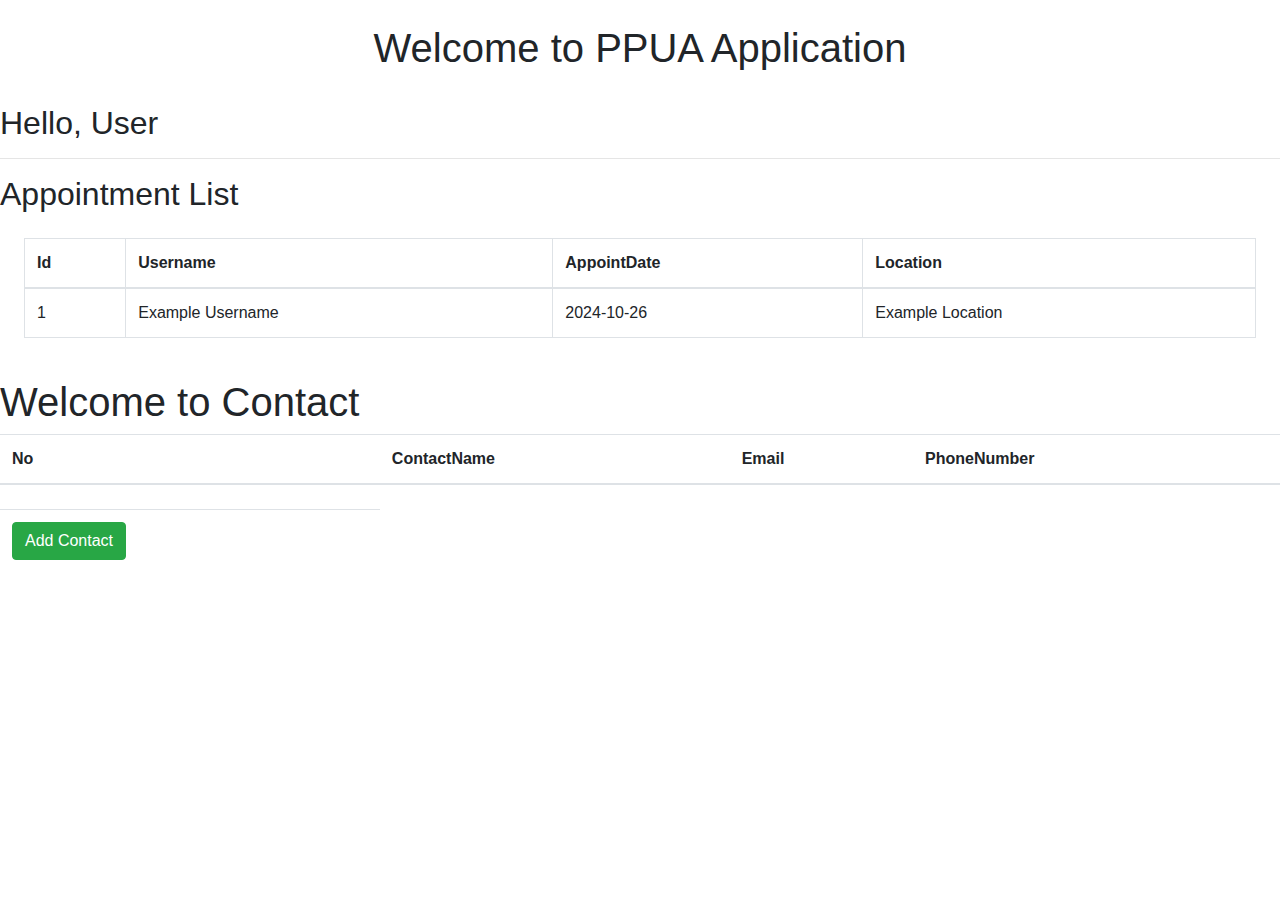
==== src/main/resources/templates/main.html @ 2ae1c9b1 "start with simple project" ====
<!DOCTYPE html>
<html lang="en" xmlns:th="http://www.thymeleaf.org">
<head>
    <meta charset="ISO-8859-1">
    <meta name="viewport" content="width=device-width, initial-scale=1.0">
    <title>Main Form</title>
    <!-- Link to Bootstrap CSS CDN -->
    <link href="https://stackpath.bootstrapcdn.com/bootstrap/4.5.2/css/bootstrap.min.css" rel="stylesheet">

</head>
<body>
<h1 class="text-center font-monospace p-4 text-bg-primary">Welcome to PPUA Application</h1>
<h2>
    Hello, <span th:text="${uname}">User</span>
</h2>
<hr>
<!--this user -->
<h2>Appointment List</h2>
<div class="align-items-center justify-content-center d-flex font-monospace m-4">
    <table class="table table-bordered table-hover"  >
        <thead>
        <tr>
            <th scope="col">Id</th>
            <th scope="col">Username</th>
            <th scope="col">AppointDate</th>
            <th scope="col">Location</th>
        </tr>
        </thead>
        <tbody>
        <tr th:each="st : ${ap}">
            <td  th:text="${st.id}">1</td>
            <td th:text="${st.uname}">Example Username</td>
            <td th:text="${st.apdate}">2024-10-26</td>
            <td th:text="${st.location}">Example Location</td>
        </tr>
        </tbody>
    </table>
</div>
<!--this user -->

<!--this is contact -->
<h1>Welcome to Contact </h1>
<table class="table">
    <thead>
    <tr><th>No<th>ContactName<th>Email<th>PhoneNumber
    </thead>
    <tbody>
    <tr th:each="st:${contact}">
        <td th:text="${st.id}">
        <td th:text="${st.name}">
        <td th:text="${st.email}">
        <td th:text="${st.phone}">
    <tr><td><a th:href="@{/addcontact}" class="btn btn-success">Add Contact</a>
    </tbody>
</table>
<!--this is contact -->



</body>
<script th:src="@{webjars/bootstrap/5.3.3/js/bootstrap.bundle.min.js}"></script>
<script th:src="@{webjars/jquery/3.7.1/jquery.min.js}"></script>
</html>
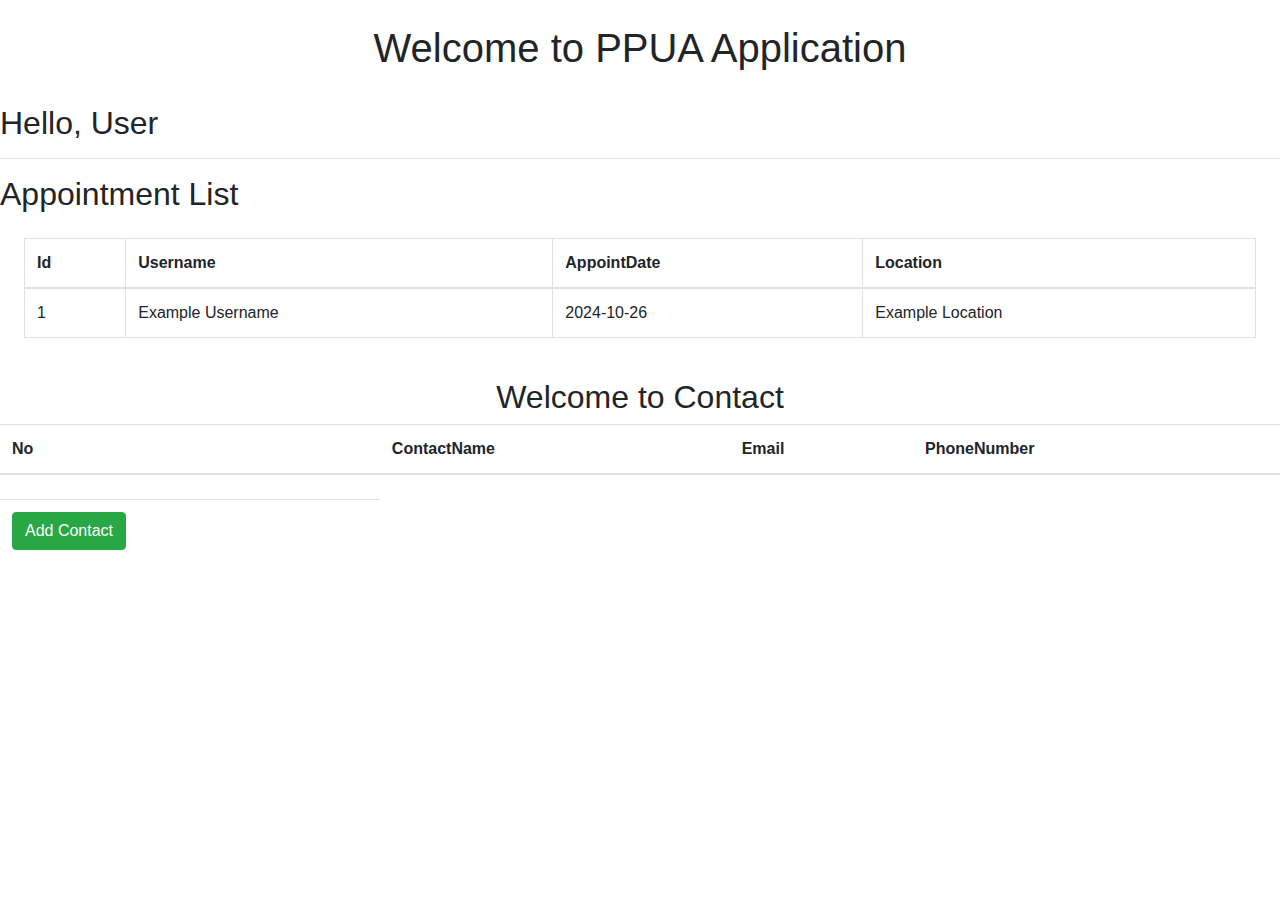
==== commit a5f4802d: "add new lambok dependency" ====
--- a/src/main/resources/templates/main.html
+++ b/src/main/resources/templates/main.html
@@ -8,7 +8,7 @@
     <link href="https://stackpath.bootstrapcdn.com/bootstrap/4.5.2/css/bootstrap.min.css" rel="stylesheet">
 
 </head>
-<body>
+<body class="">
 <h1 class="text-center font-monospace p-4 text-bg-primary">Welcome to PPUA Application</h1>
 <h2>
     Hello, <span th:text="${uname}">User</span>
@@ -39,21 +39,24 @@
 <!--this user -->
 
 <!--this is contact -->
-<h1>Welcome to Contact </h1>
-<table class="table">
-    <thead>
-    <tr><th>No<th>ContactName<th>Email<th>PhoneNumber
-    </thead>
-    <tbody>
-    <tr th:each="st:${contact}">
-        <td th:text="${st.id}">
-        <td th:text="${st.name}">
-        <td th:text="${st.email}">
-        <td th:text="${st.phone}">
-    <tr><td><a th:href="@{/addcontact}" class="btn btn-success">Add Contact</a>
-    </tbody>
-</table>
-<!--this is contact -->
+<h2 class="my-[60px] d-flex justify-content-center align-items-center">Welcome to Contact </h2>
+
+<div class="d-flex justify-content-center align-items-center">
+    <table class="table">
+        <thead>
+        <tr><th>No<th>ContactName<th>Email<th>PhoneNumber
+        </thead>
+        <tbody>
+        <tr th:each="st:${contact}">
+            <td th:text="${st.id}">
+            <td th:text="${st.name}">
+            <td th:text="${st.email}">
+            <td th:text="${st.phone}">
+        <tr><td><a th:href="@{/api/v1/contact/addcontact}" class="btn btn-success">Add Contact</a>
+        </tbody>
+    </table>
+    <!--this is contact -->
+</div>
 
 
 
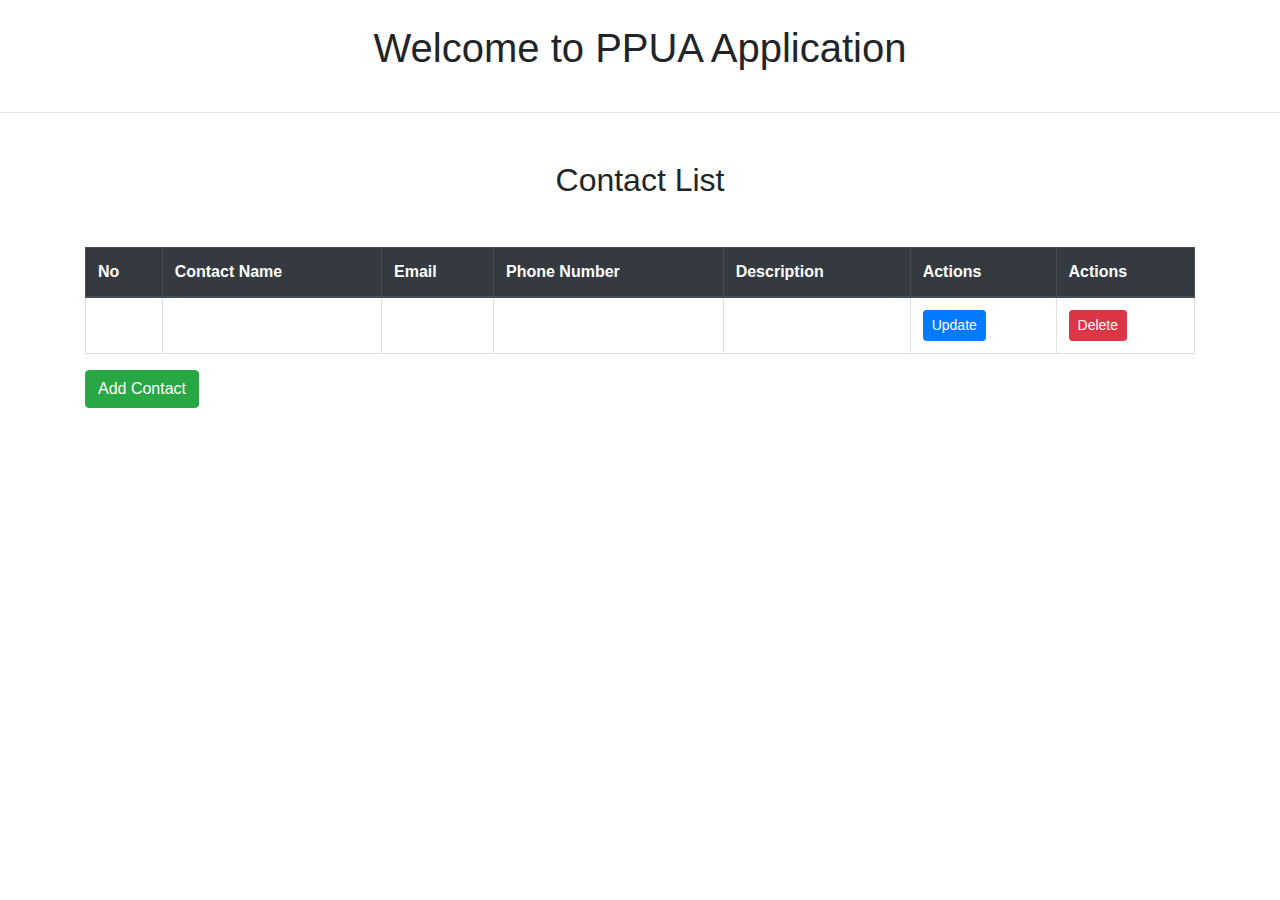
==== commit 8f10d385: "add delete contact and update contact" ====
--- a/src/main/resources/templates/main.html
+++ b/src/main/resources/templates/main.html
@@ -1,66 +1,56 @@
 <!DOCTYPE html>
 <html lang="en" xmlns:th="http://www.thymeleaf.org">
 <head>
-    <meta charset="ISO-8859-1">
+    <meta charset="UTF-8">
     <meta name="viewport" content="width=device-width, initial-scale=1.0">
     <title>Main Form</title>
-    <!-- Link to Bootstrap CSS CDN -->
     <link href="https://stackpath.bootstrapcdn.com/bootstrap/4.5.2/css/bootstrap.min.css" rel="stylesheet">
+</head>
+<body>
+    <!-- Navigation Fragment -->
+    <div th:insert="common::navig"></div>
 
-</head>
-<body class="">
-<h1 class="text-center font-monospace p-4 text-bg-primary">Welcome to PPUA Application</h1>
-<h2>
-    Hello, <span th:text="${uname}">User</span>
-</h2>
-<hr>
-<!--this user -->
-<h2>Appointment List</h2>
-<div class="align-items-center justify-content-center d-flex font-monospace m-4">
-    <table class="table table-bordered table-hover"  >
-        <thead>
-        <tr>
-            <th scope="col">Id</th>
-            <th scope="col">Username</th>
-            <th scope="col">AppointDate</th>
-            <th scope="col">Location</th>
-        </tr>
-        </thead>
-        <tbody>
-        <tr th:each="st : ${ap}">
-            <td  th:text="${st.id}">1</td>
-            <td th:text="${st.uname}">Example Username</td>
-            <td th:text="${st.apdate}">2024-10-26</td>
-            <td th:text="${st.location}">Example Location</td>
-        </tr>
-        </tbody>
-    </table>
-</div>
-<!--this user -->
+    <h1 class="text-center font-monospace p-4 text-bg-primary">Welcome to PPUA Application</h1>
+    <hr>
 
-<!--this is contact -->
-<h2 class="my-[60px] d-flex justify-content-center align-items-center">Welcome to Contact </h2>
+    <!-- Contact List -->
+    <h2 class="my-5 text-center">Contact List</h2>
+    <div class="container">
+        <table class="table table-bordered table-hover">
+            <thead class="thead-dark">
+                <tr>
+                    <th>No</th>
+                    <th>Contact Name</th>
+                    <th>Email</th>
+                    <th>Phone Number</th>
+                    <th>Description</th>
+                    <th>Actions</th>
+                    <th>Actions</th>
+                </tr>
+            </thead>
+            <tbody>
+                <tr th:each="st : ${contact}">
+                    <td th:text="${st.id}"></td>
+                    <td th:text="${st.name}"></td>
+                    <td th:text="${st.email}"></td>
+                    <td th:text="${st.phone}"></td>
+                    <td></td>
+                    <!-- <td th:text="${st.des}"></td> -->
+                    <td>
+                        <a th:href="@{/api/v1/contact/show/{id}(id=${st.id})}" class="btn btn-primary btn-sm">Update</a>
+                    </td>                    
+                    <td>
+                        <a th:href="@{/api/v1/contact/delete/{id}(id=${st.id})}" class="btn btn-danger btn-sm">Delete</a>
+                    </td>                    
+                </tr>
+            </tbody>
+        </table>
+        <div class="text-lelf m-12">
+            <a th:href="@{/api/v1/contact/addcontact}" class="btn btn-success">Add Contact</a>
+        </div>
+    </div>
 
-<div class="d-flex justify-content-center align-items-center">
-    <table class="table">
-        <thead>
-        <tr><th>No<th>ContactName<th>Email<th>PhoneNumber
-        </thead>
-        <tbody>
-        <tr th:each="st:${contact}">
-            <td th:text="${st.id}">
-            <td th:text="${st.name}">
-            <td th:text="${st.email}">
-            <td th:text="${st.phone}">
-        <tr><td><a th:href="@{/api/v1/contact/addcontact}" class="btn btn-success">Add Contact</a>
-        </tbody>
-    </table>
-    <!--this is contact -->
-</div>
-
-
-
+    <!-- Footer Fragment -->
+    <div th:insert="common::myfooter"></div>
 </body>
-<script th:src="@{webjars/bootstrap/5.3.3/js/bootstrap.bundle.min.js}"></script>
-<script th:src="@{webjars/jquery/3.7.1/jquery.min.js}"></script>
 </html>
